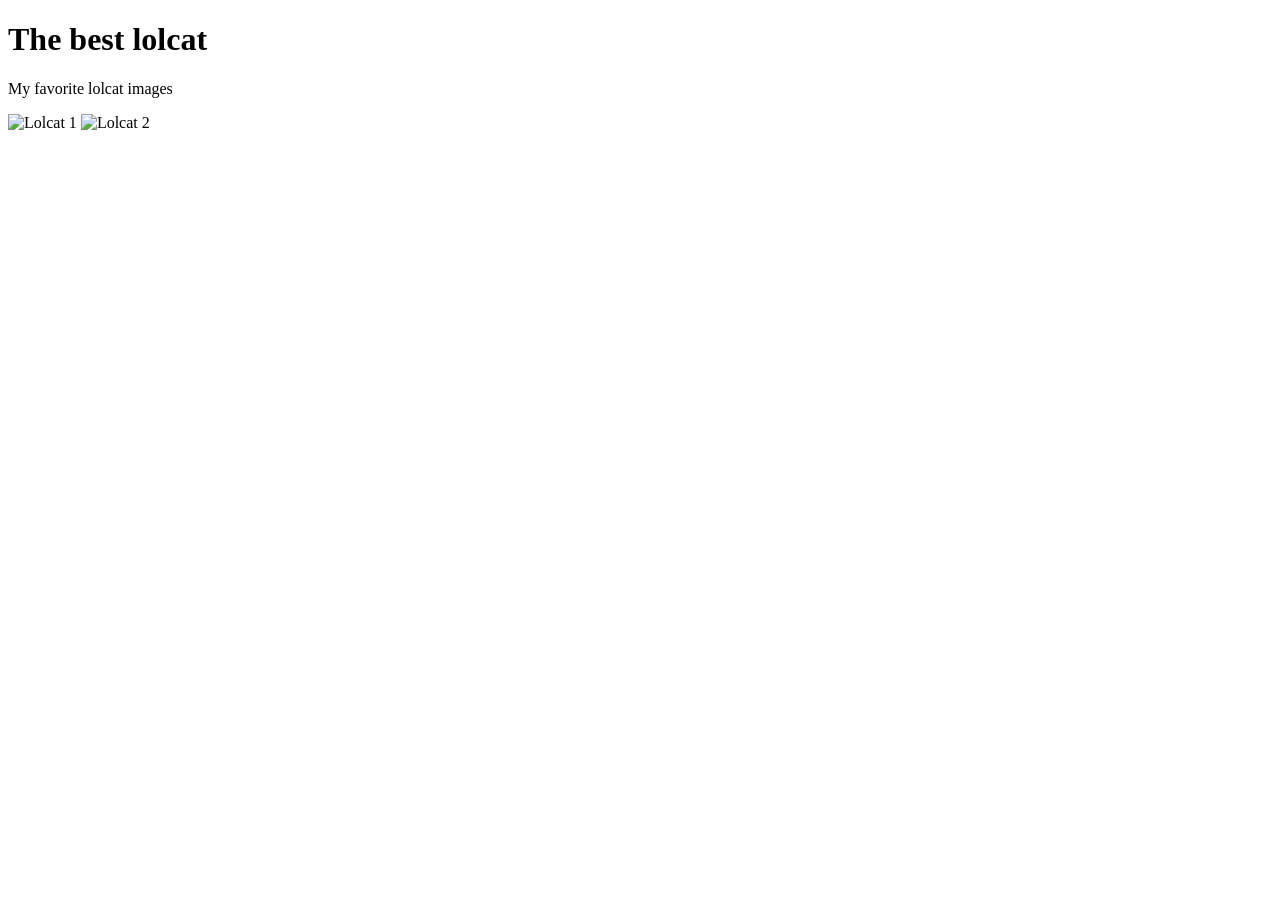
==== cell01/ex03/piscineweb.html @ edf3b642 "Add Exercise 03 Link" ====
<!DOCTYPE html>
<html>
<head>
    <title>The best lolcat</title>
</head>
<body>

    <h1>The best lolcat</h1>

    <p>My favorite lolcat images</p>

    <img src="cat 01.jpg" alt="Lolcat 1">
<img src="cat02.jpg" alt="Lolcat 2">
</body>
</html>
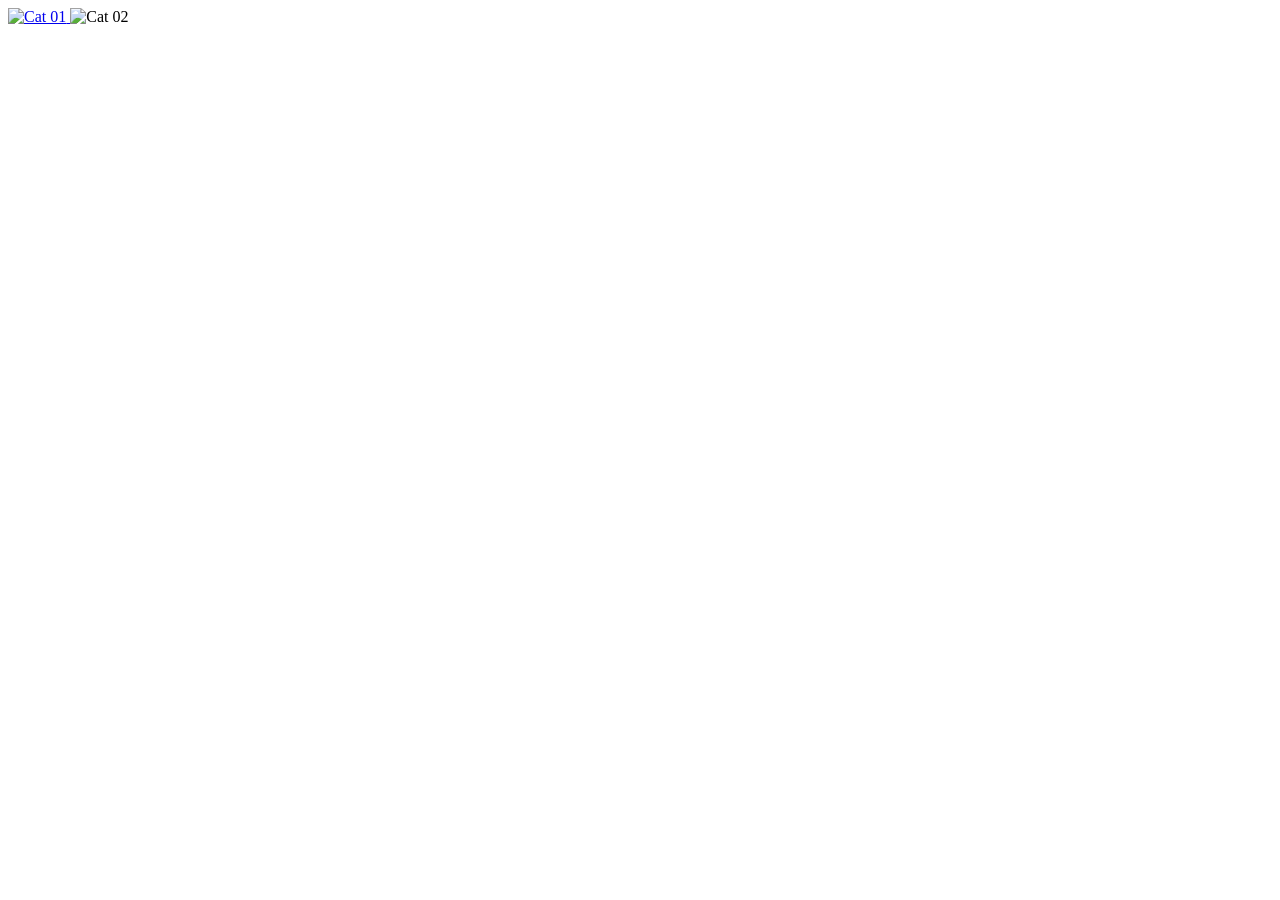
==== commit bc0948b0: "Fix Exercise 03 Link" ====
--- a/cell01/ex03/piscineweb.html
+++ b/cell01/ex03/piscineweb.html
@@ -1,15 +1,15 @@
 <!DOCTYPE html>
 <html>
 <head>
-    <title>The best lolcat</title>
+    <title>We go for a walk</title>
 </head>
 <body>
 
-    <h1>The best lolcat</h1>
+<a href="https://www.youtube.com/watch?v=INscMGmhmX4">
+    <img src="cat 01.jpg" alt="Cat 01">
+</a>
 
-    <p>My favorite lolcat images</p>
+<img src="cat02.jpg" alt="Cat 02">
 
-    <img src="cat 01.jpg" alt="Lolcat 1">
-<img src="cat02.jpg" alt="Lolcat 2">
 </body>
 </html>
